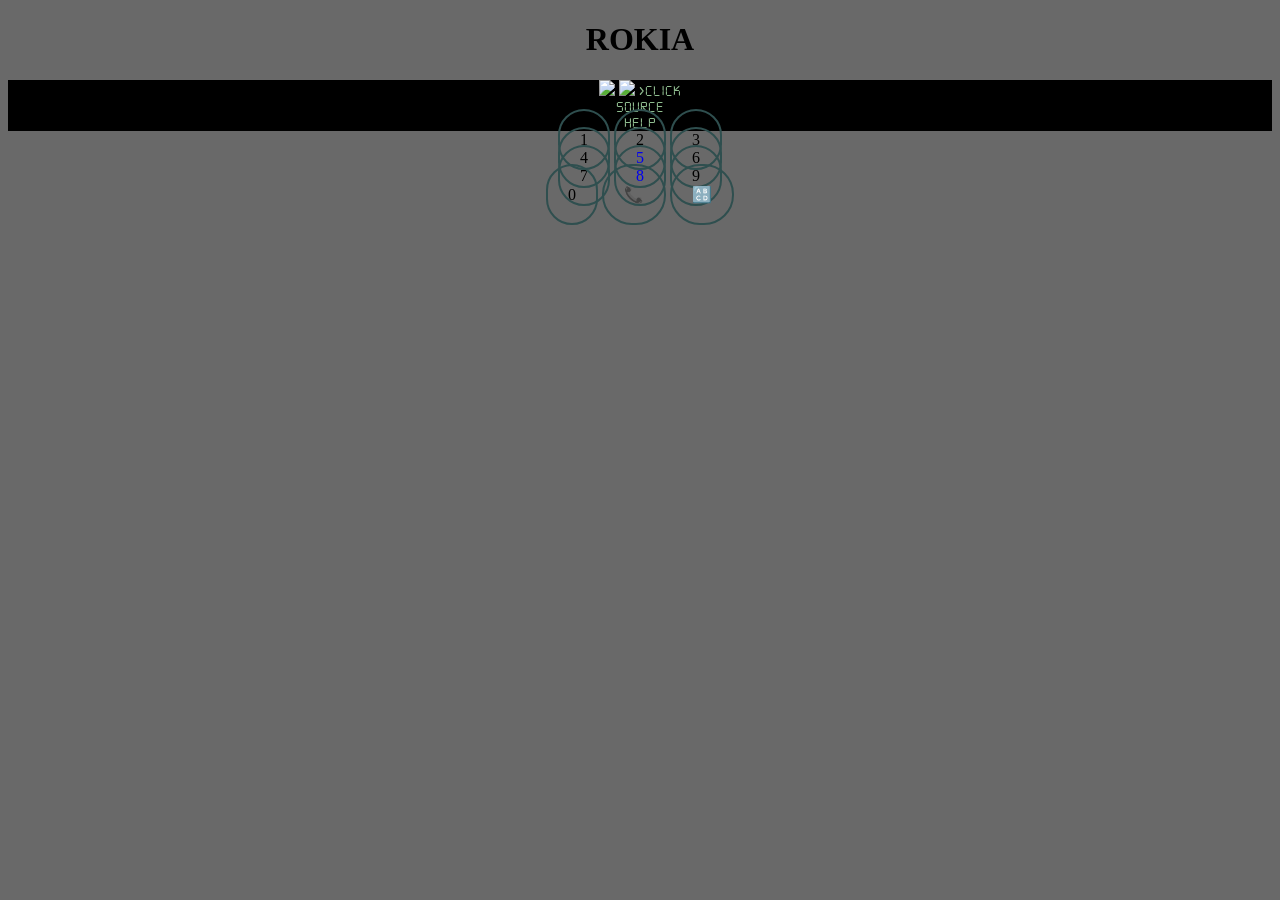
==== index.html @ 2ab10390 "page when you are selecting the "click" button Added line breaks for better spacing in the HTML sect" ====
<!DOCTYPE HTML>
<html>
<head>
  <title>Global Click</title>
  <link rel="stylesheet" href="styles.css">
</head>
<body>
  <h1>ROKIA</h1>
  <section>
    <img src="https://apis.roblox.com/moderation-appeal-service/v2/media/xyBsusXChCaxYIoshLWLRraNy969P1fLsieNxBRO3jTapaFVvZlSRqmBxZ6-RpaI4P1-GX1_lgMfZh8-w4vV9tQf2cBh_FK7IxvnWvQ=">
    <img src="https://www.counter12.com/img-9BYa367x0DDDZ9yd-5.gif">
    >CLICK
    <br>
    SOURCE
    <br>
    HELP
  </section>
  <a>1</a> <a>2</a> <a>3</a>
  <br>
  <a>4</a> <a href="unite4life2010.github.io/Global-Click">5</a> <a>6</a>
  <br>
  <a>7</a> <a href="source.html">8</a> <a>9</a>
  <br>
  <a>0</a> <a>📞</a> <a>🔠</a>
</body>
</html>
---- styles.css ----
body {
  background-color: DimGrey;
  text-align: center;
}

@font-face {
  font-family: "Game";
  src: url("game-font.TTF")
}

section {
  text-align: center;
  font-family: "Game";
  color: DarkSeaGreen;
  background-color: Black;
}

a {
  text-decoration: none;
  border: 2px solid DarkSlateGrey;
  border-radius: 30px;
  padding: 20px;
}

a:hover {
  border: 1px solid LightSlateGray;
  padding: 25px;
}
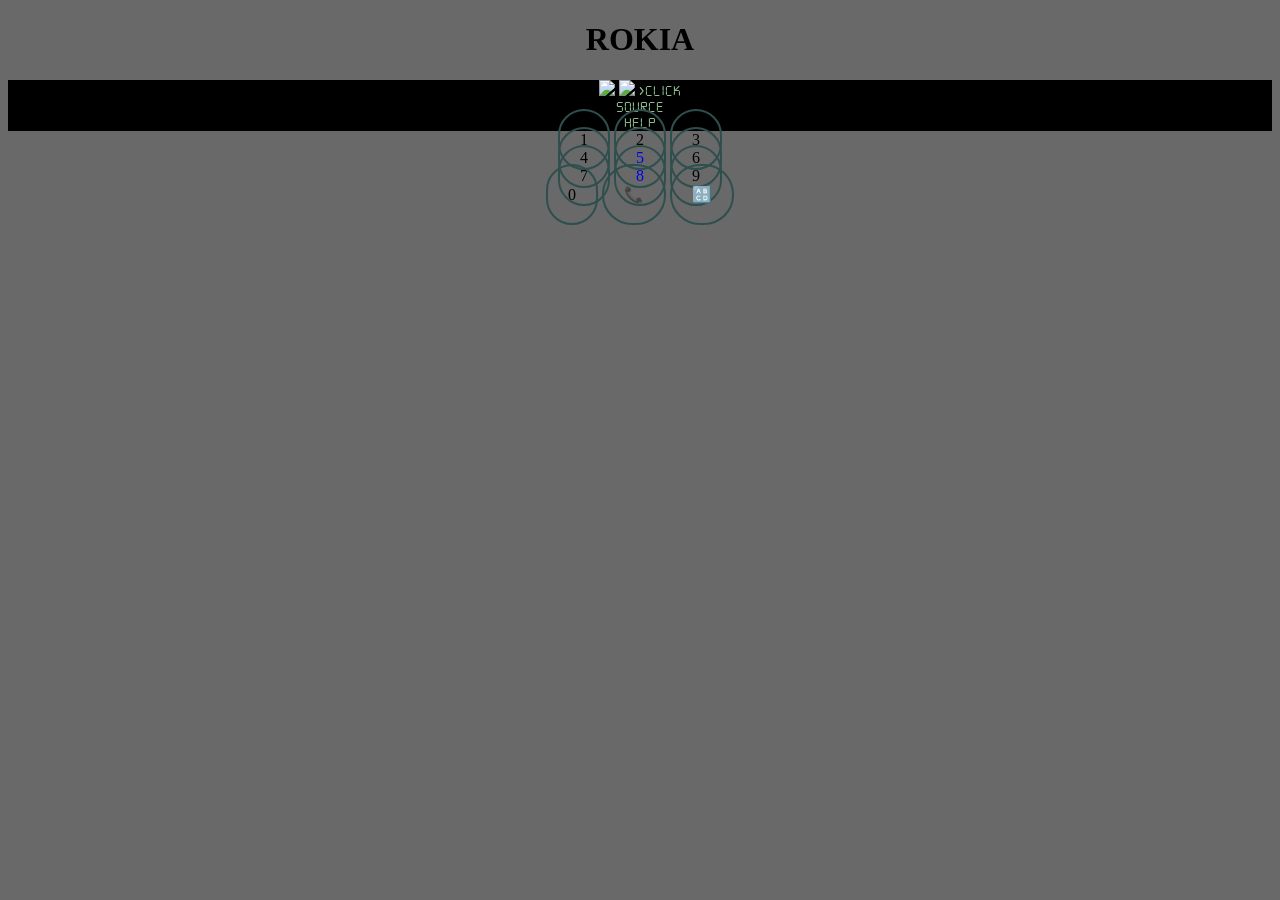
==== commit de99e42b: "page when you are selecting the "click" button" ====
--- a/index.html
+++ b/index.html
@@ -7,7 +7,7 @@
 <body>
   <h1>ROKIA</h1>
   <section>
-    <img src="https://apis.roblox.com/moderation-appeal-service/v2/media/xyBsusXChCaxYIoshLWLRraNy969P1fLsieNxBRO3jTapaFVvZlSRqmBxZ6-RpaI4P1-GX1_lgMfZh8-w4vV9tQf2cBh_FK7IxvnWvQ=">
+    <img src="https://tr.rbxcdn.com/180DAY-aaaf1a940f50799037e398854bd5fb79/150/150/Image/Webp/noFilter">
     <img src="https://www.counter12.com/img-9BYa367x0DDDZ9yd-5.gif">
     >CLICK
     <br>
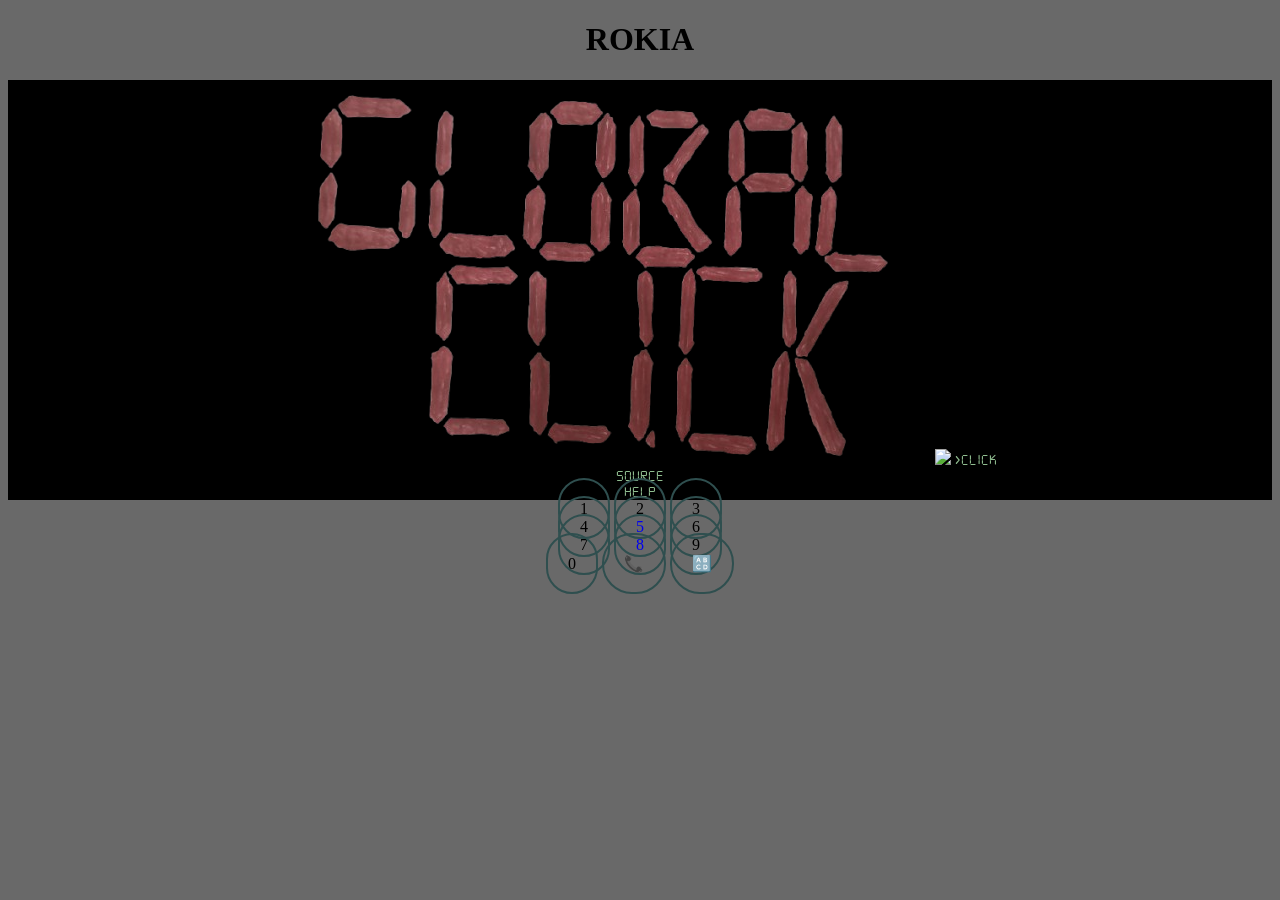
==== commit b38bc518: "page when you are selecting the "click" button" ====
--- a/index.html
+++ b/index.html
@@ -7,7 +7,7 @@
 <body>
   <h1>ROKIA</h1>
   <section>
-    <img src="https://tr.rbxcdn.com/180DAY-aaaf1a940f50799037e398854bd5fb79/150/150/Image/Webp/noFilter">
+    <img src="logo.png">
     <img src="https://www.counter12.com/img-9BYa367x0DDDZ9yd-5.gif">
     >CLICK
     <br>
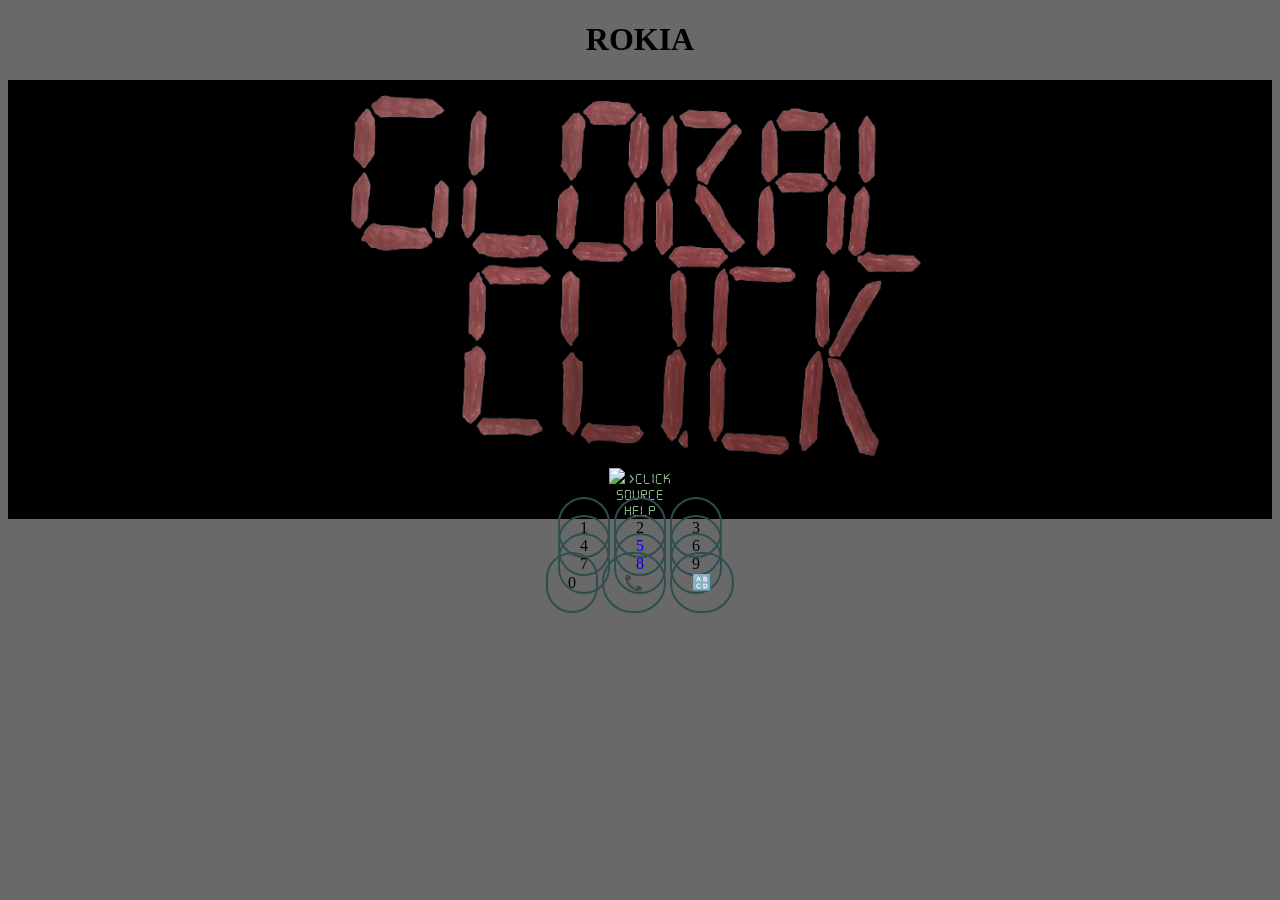
==== commit d96bfbf0: "page when you are selecting the "click" button" ====
--- a/index.html
+++ b/index.html
@@ -8,6 +8,7 @@
   <h1>ROKIA</h1>
   <section>
     <img src="logo.png">
+    <br>
     <img src="https://www.counter12.com/img-9BYa367x0DDDZ9yd-5.gif">
     >CLICK
     <br>
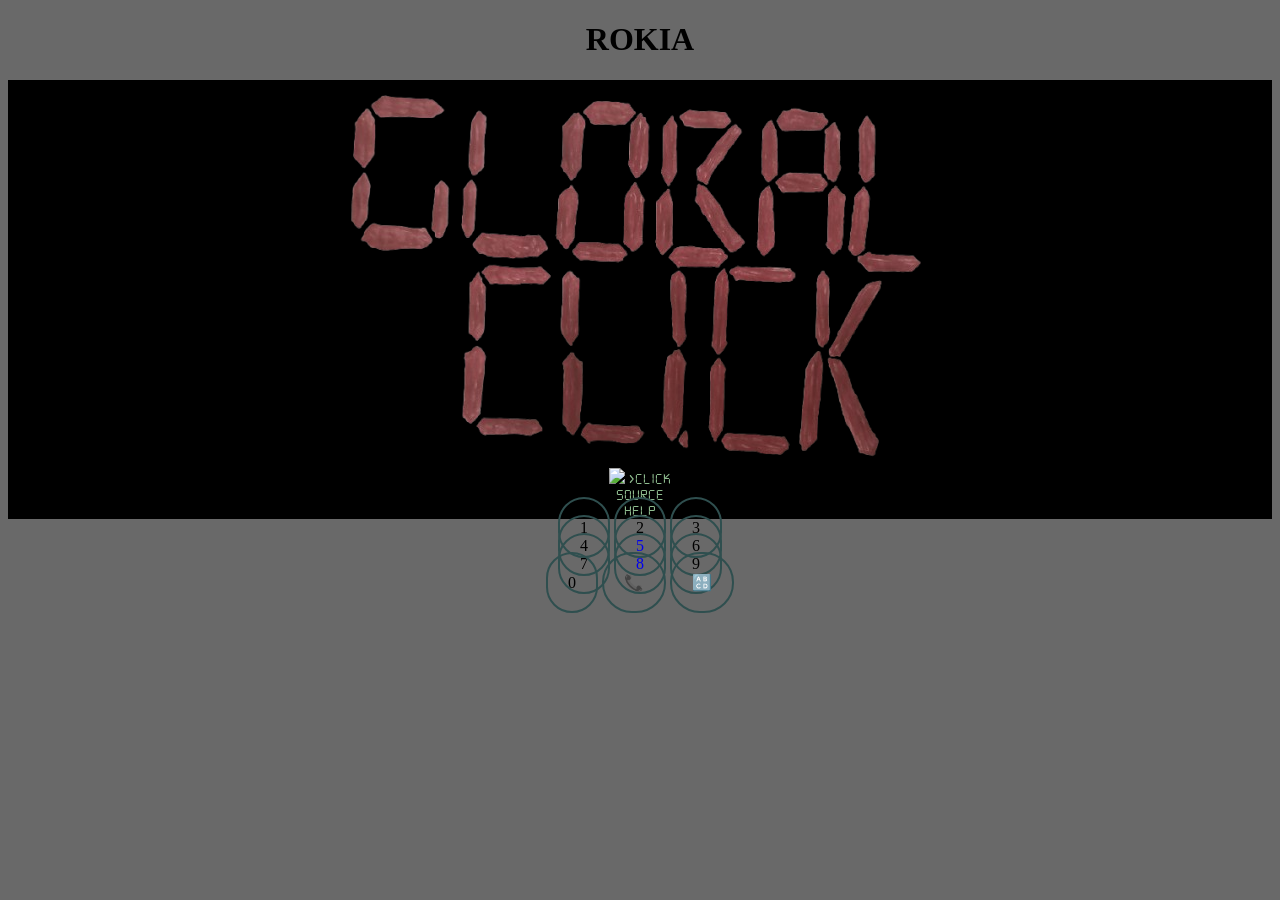
==== commit 69e5002a: "page when you are selecting the "click" button" ====
--- a/index.html
+++ b/index.html
@@ -18,7 +18,7 @@
   </section>
   <a>1</a> <a>2</a> <a>3</a>
   <br>
-  <a>4</a> <a href="unite4life2010.github.io/Global-Click">5</a> <a>6</a>
+  <a>4</a> <a href="https://unite4life2010.github.io/Global-Click">5</a> <a>6</a>
   <br>
   <a>7</a> <a href="source.html">8</a> <a>9</a>
   <br>
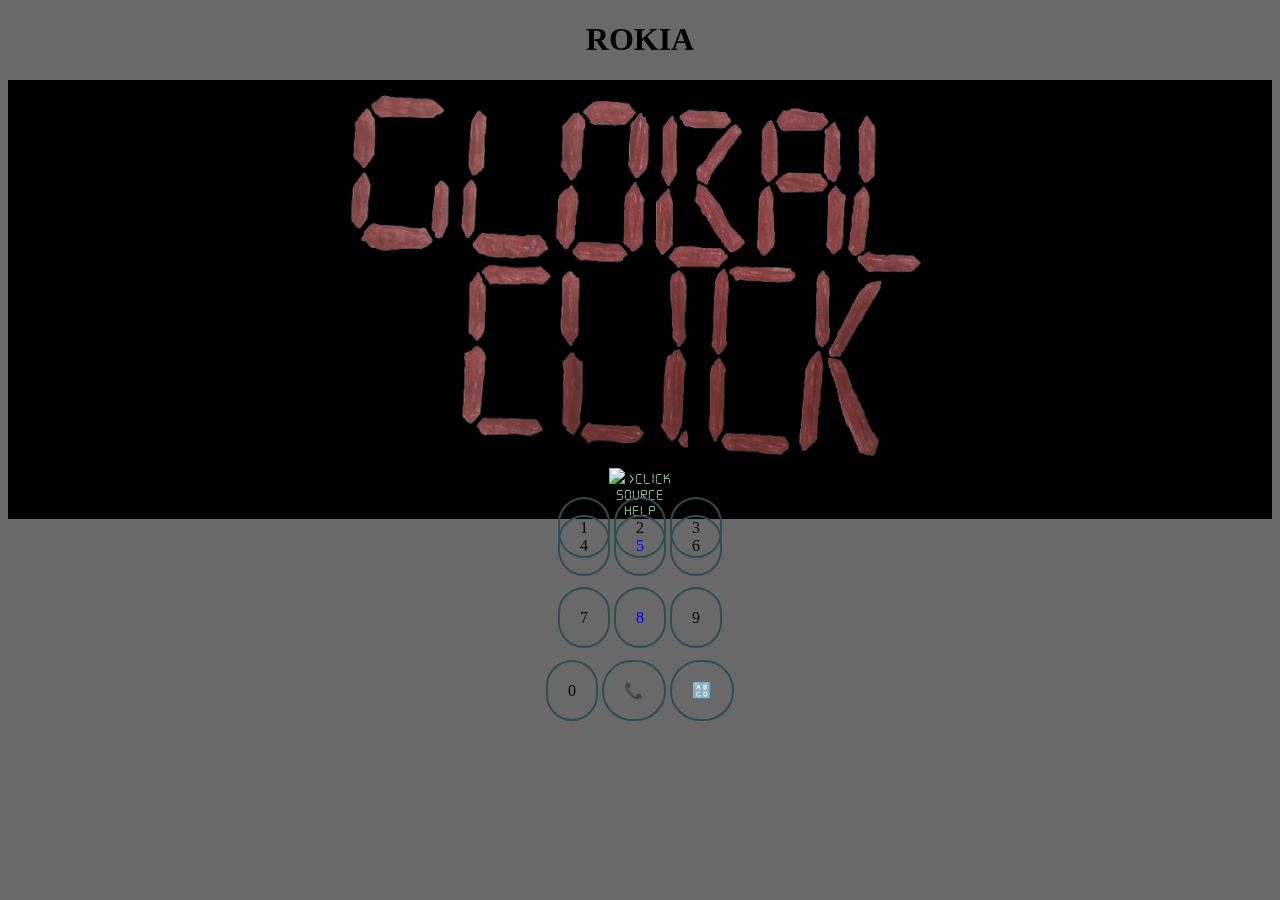
==== commit 54e28ac9: "page when you are selecting the "click" button Added extra line breaks for spacing between links." ====
--- a/index.html
+++ b/index.html
@@ -19,9 +19,9 @@
   <a>1</a> <a>2</a> <a>3</a>
   <br>
   <a>4</a> <a href="https://unite4life2010.github.io/Global-Click">5</a> <a>6</a>
-  <br>
+  <br><br><br><br>
   <a>7</a> <a href="source.html">8</a> <a>9</a>
-  <br>
+  <br><br><br><br>
   <a>0</a> <a>📞</a> <a>🔠</a>
 </body>
 </html>
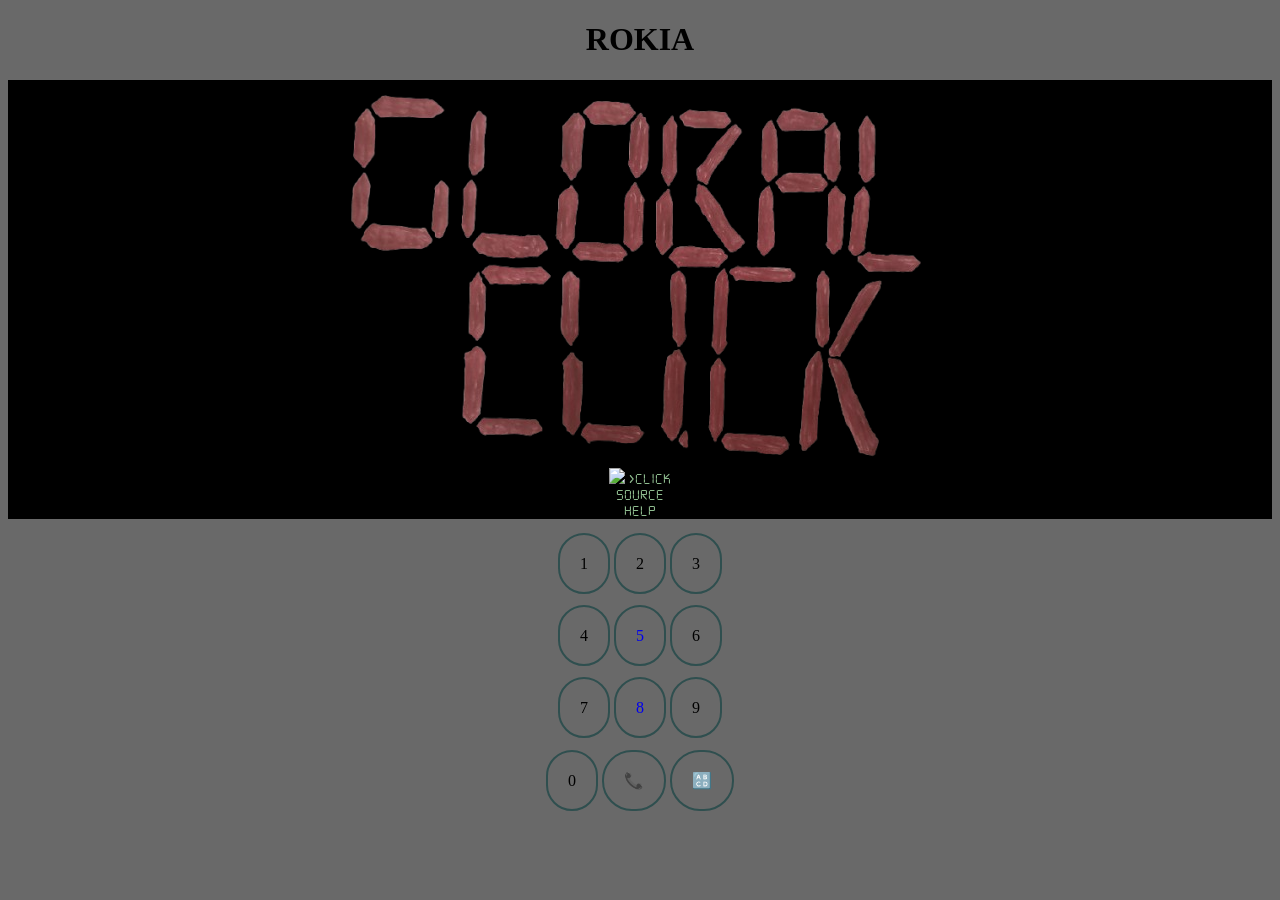
==== commit f6591dcb: "page when you are selecting the "click" button" ====
--- a/index.html
+++ b/index.html
@@ -16,8 +16,9 @@
     <br>
     HELP
   </section>
+  <br><br>
   <a>1</a> <a>2</a> <a>3</a>
-  <br>
+  <br><br><br><br>
   <a>4</a> <a href="https://unite4life2010.github.io/Global-Click">5</a> <a>6</a>
   <br><br><br><br>
   <a>7</a> <a href="source.html">8</a> <a>9</a>
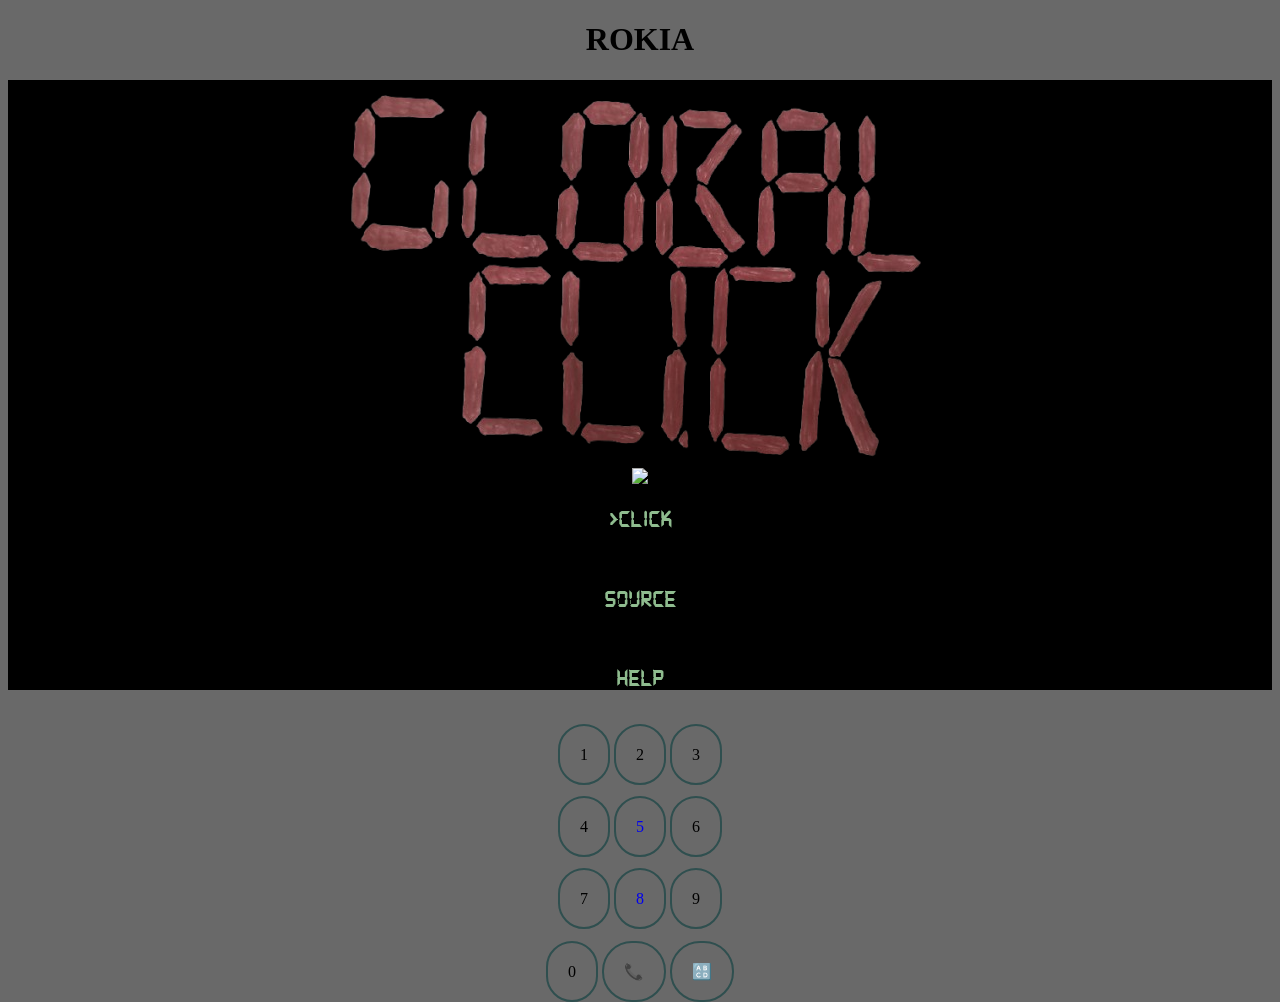
==== commit 7a0febe7: "page when you are selecting the "click" button" ====
--- a/index.html
+++ b/index.html
@@ -10,11 +10,11 @@
     <img src="logo.png">
     <br>
     <img src="https://www.counter12.com/img-9BYa367x0DDDZ9yd-5.gif">
-    >CLICK
+    <h1>>CLICK</h1>
     <br>
-    SOURCE
+    <h1>SOURCE</h1>
     <br>
-    HELP
+    <h1>HELP</h1>
   </section>
   <br><br>
   <a>1</a> <a>2</a> <a>3</a>
